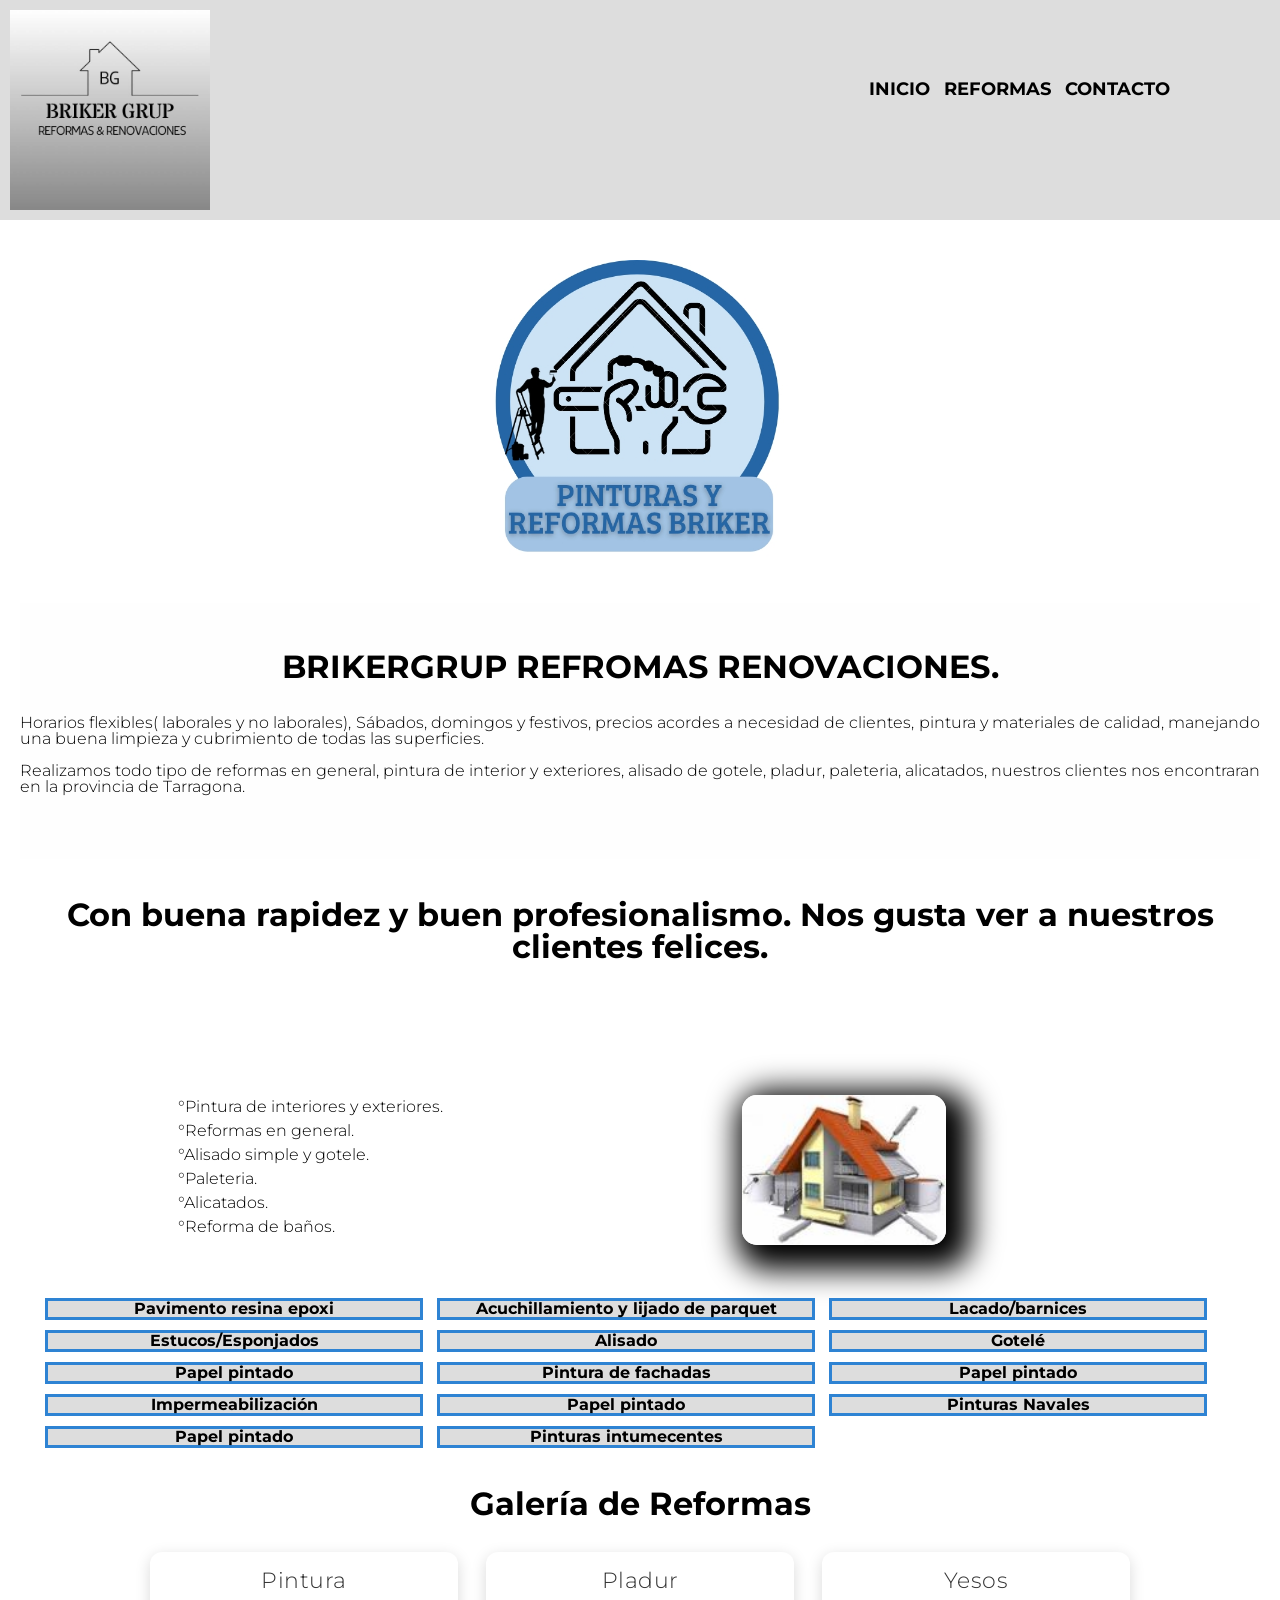
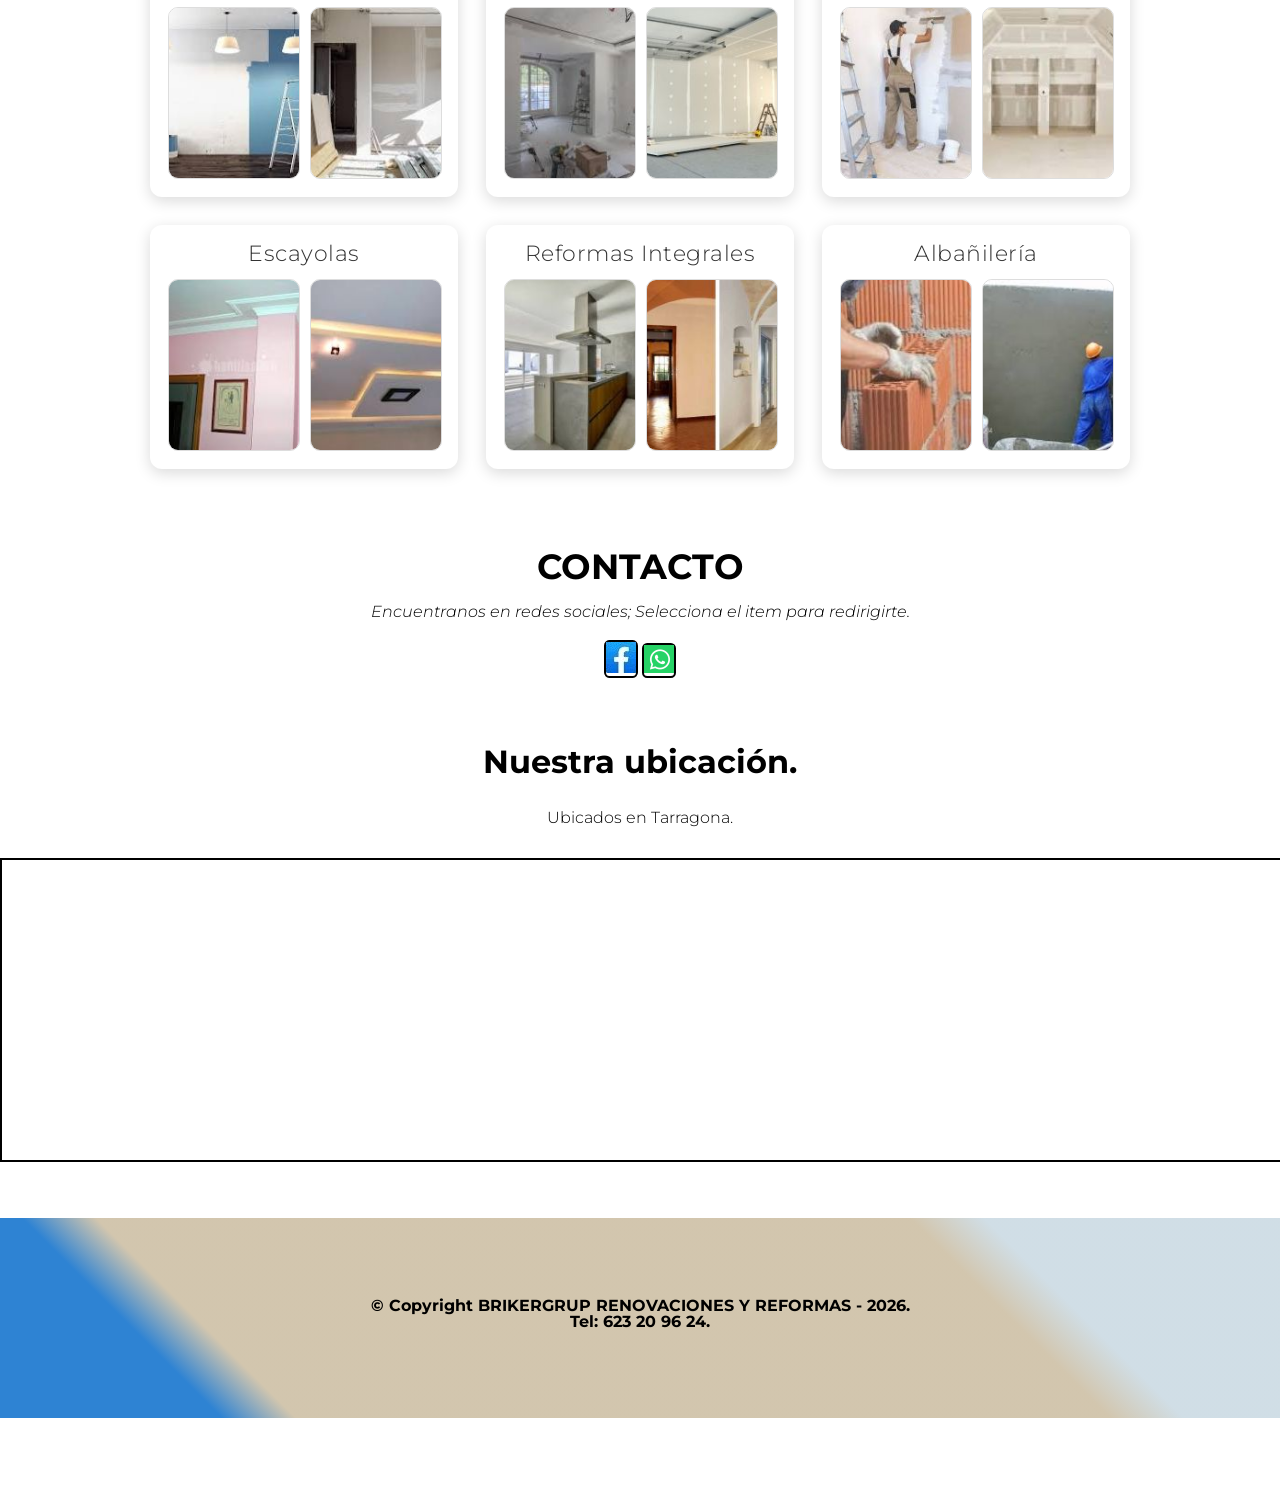
==== index.html @ 7e872b39 "Add files via upload" ====
<!DOCTYPE html>
<html lang="es">

<head>
    <meta charset="UTF-8">
    <meta name="viewport" content="width=device-width">
    <link rel="stylesheet" href="reset.css">
    <link rel="stylesheet" href="style.css">
    <link href="https://fonts.googleapis.com/css2?family=Montserrat:wght@300&display=swap" rel="stylesheet">
</head>

<body>

    <header>
        <div class="inicio">
             <h10>
                <img src="imagenes/LGBG.jpg" alt="Logo BRIKERGRUP.">
            </h10>
            <nav>
                <ul>
                    <li><a href="index.html">Inicio</a></li>
                    <li><a href="reformas.html">Reformas</a></li>
                    <li><a href="#contacto">Contacto</a></li>
                </ul>
            </nav>
        </div>
    </header>

    <h1>
        <img src="imagenes/Logobriker.jpg" alt="Logo de BRIKERGRUP.">
    </h1>

    <main>

        
        <section class="principal"> 
            <h2 class="tituloPrincipal">BRIKERGRUP REFROMAS RENOVACIONES.</h2>
            <p>Horarios flexibles( laborales y no laborales), Sábados, domingos y festivos, 
            precios acordes a necesidad de clientes, pintura y materiales de calidad, 
            manejando una buena limpieza y cubrimiento de todas las superficies. </p>

            <p>Realizamos todo tipo de reformas en general, pintura de 
                interior y exteriores, alisado de gotele, pladur, paleteria, alicatados, nuestros 
                clientes nos encontraran en la provincia de Tarragona.</p>
        </section>

        
        <section class="Reformas">

            <h3 class="tituloPrincipal">Con buena rapidez y buen profesionalismo. Nos gusta ver a nuestros clientes felices.</h3>

            <div class="contenidoDiferenciales">
                <ul class="listaDiferenciales">
                    <li class="items">Pintura de interiores y exteriores.</li>
                    <li class="items">Reformas en general.</li>
                    <li class="items">Alisado simple y gotele.</li>
                    <li class="items">Paleteria.</li>
                    <li class="items">Alicatados.</li>
                    <li class="items">Reforma de baños.</li>
                </ul>

                <img class="imagenDiferenciales" src="imagenes/pinturas1.jpg" alt="Servicios MultiServicios GONZALEZ" style="border-radius: 15px">
               
            </div>        
        </section>

        <section>
            <div class="servicio">
                <ul class="listasrf">
                    <li class="Servicios"> Pavimento resina epoxi </li>
                    <li class="Servicios"> Acuchillamiento y lijado de parquet </li>
                    <li class="Servicios"> Lacado/barnices </li>
                    <li class="Servicios"> Estucos/Esponjados </li>
                    <li class="Servicios"> Alisado </li>
                    <li class="Servicios"> Gotelé </li>
                    <li class="Servicios"> Papel pintado </li>
                    <li class="Servicios"> Pintura de fachadas </li>
                    <li class="Servicios"> Papel pintado </li>
                    <li class="Servicios"> Impermeabilización </li>
                    <li class="Servicios"> Papel pintado </li>
                    <li class="Servicios"> Pinturas Navales </li>
                    <li class="Servicios"> Papel pintado </li>
                    <li class="Servicios"> Pinturas intumecentes </li>
                </ul> 
            </div>
        </section>

        
               
        <div id=galeria>
            <section class="reformas" id="reformas">
                <h2 class="tituloPrincipal">Galería de Reformas</h2>
            
                <div class="grid-reformas">
            
                    
                    <div class="reforma-card">
                        <h3>Pintura</h3>
                        <div class="imagenes">
                            <img src="imagenes/Pinturas.jpg" alt="Trabajo de pintura 1">
                            <img src="imagenes/Pladur.jpg" alt="Trabajo de pintura 2">
                        </div>
                    </div>
            
                    
                    <div class="reforma-card">
                        <h3>Pladur</h3>
                        <div class="imagenes">
                            <img src="imagenes/Pladur 2.jpg" alt="Trabajo de pladur 1">
                            <img src="imagenes/Yeos 2.jpg" alt="Trabajo de pladur 2">
                        </div>
                    </div>
            
                    
                    <div class="reforma-card">
                        <h3>Yesos</h3>
                        <div class="imagenes">
                            <img src="imagenes/Yesos.jpg" alt="Trabajo de yeso 1">
                            <img src="imagenes/Pladur1.jpg" alt="Trabajo de yeso 2">
                        </div>
                    </div>
            
                    
                    <div class="reforma-card">
                        <h3>Escayolas</h3>
                        <div class="imagenes">
                            <img src="imagenes/Escayolas.jpg" alt="Escayola trabajo 1">
                            <img src="imagenes/Escayolas1.jpg" alt="Escayola trabajo 2">
                        </div>
                    </div>
            
                    
                    <div class="reforma-card">
                        <h3>Reformas Integrales</h3>
                        <div class="imagenes">
                            <img src="imagenes/Reforma integral 1.jpg" alt="Reforma integral 1">
                            <img src="imagenes/Reforma integral 2.jpg" alt="Reforma integral 2">
                        </div>
                    </div>
            
                    
                    <div class="reforma-card">
                        <h3>Albañilería</h3>
                        <div class="imagenes">
                            <img src="imagenes/Albañileria.jpg" alt="Albañilería 1">
                            <img src="imagenes/Albañileria 2.jpg" alt="Albañilería 2">
                        </div>
                    </div>
            
                </div>
            </section>
            
        </div> 

        <section class="contacto" id="contacto">
            <h4>CONTACTO</h4>

            
            <div class="pcontacto">
            
         <p> Encuentranos en redes sociales; Selecciona el item para redirigirte.</p>
            </div>
            <div class="pcontacto">
                <ul class="contactoLg">                    
                    <li><a href="https://www.facebook.com/profile.php?id=100079260343636&sk=directory_work">
                        <img src="imagenes/Facebook.jpg" alt="Facebook red social."></a>
                    </li>
                    <li><a href="https://wa.me/34623209624">
                        <img src="imagenes/Whatsapp.png" alt="Whatsapp red social."></a>
                    </li>
                </ul>
            </div>  
            
            
        <section class="mapa">
            <h3 class="tituloPrincipal">Nuestra ubicación.</h3>
            <p>Ubicados en Tarragona.</p>
            
            <div class="mapaContenido">
                <iframe src="https://www.google.com/maps/embed?pb=!1m18!1m12!1m3!1d48086.396840747635!2d1.1973836990685849!3d41.12579746123249!2m3!1f0!2f0!3f0!3m2!1i1024!2i768!4f13.1!3m3!1m2!1s0x12a3fcdbd3ddf159%3A0x920569a71387a3b2!2sTarragona!5e0!3m2!1ses!2ses!4v1744486890714!5m2!1ses!2ses" 
                        width="100%" height="300" style="border: solid #000000 2px" allowfullscreen="" loading="lazy">
                </iframe>
            </div>  
    </main>
      <footer>
        <div class="autoriaPW">
    <section>
        <p >&copy; Copyright BRIKERGRUP RENOVACIONES Y REFORMAS - 2026.</p>
        <p> Tel: 623 20 96 24. </p>
    </section>
    </div>
    </footer>

</body>
</html>
---- style.css ----
body{
    width: 100%;
    font-family: "Montserrat", sans-serif;
    font-optical-sizing: auto;
    font-weight: 300;
    font-style: normal;
}
header {
    width: 100%;
    height: 220px;
    background-color: #ddd;        
}
h10{
    width: 30%;
}
h10 img{
    height: 200px;
    margin: 10px 0px 0 10px;
}
h1{
    width: 100%;
    text-align: center;
    margin-top: 40px;
}
h1 img{
    width: auto;
    height: 300px;
    border-radius: 20px 20px 20px 20px;       
}
nav li{
    display: inline;
    margin: 0 0 0 10px;
    background-color: #ddd;
}
nav a{
    text-transform: uppercase;
    color: #000000;
    font-weight:bold;
    font-size: 18px;
    text-decoration: none;
}
nav{
    position: absolute;
    top: 80px;
    right: 110px;    
}
.inicio{
    width: 100%;
    position: relative;
    margin:0 auto;
}
.productos li{
    display: inline-block;
    text-align: center;
    width: 30%;
    vertical-align: top;
    margin:0 1.5%;
    padding: 30px 20px;
    box-sizing: border-box;
    border:2px solid black;
    border-radius: 20px 20px 20px 20px;
    height: 417px;
}
.productos li:hover{
    border-color: #2e83d3; 
}

.productos{
   width:1050px;
   margin:0 auto;
   padding: 50px;
}
.productos h2{
    font-size:30px;
    font-weight: bold;
}
.productos li:hover h2{
    font-size:33px;
}
.producto-descripcion{
    font-size: 20px;
}
.producto-precio{
    font-size: 20px;
    font-weight: bold;
    margin-top: 10px ;
}
nav a:hover{
    color:#2e83d3;
}
nav a:active{
    color:#f3f710;
}
footer{
    width: 100%;
    background: linear-gradient(45deg, #2e83d3 15%, rgba(201, 186, 157, 0.829) 20% 75%, rgba(197, 214, 224, 0.808) 80% 100%);
    height: 200px;
    margin-bottom: 0;
}
.principal{
    padding: 3em 0;
    background-color: #fefefe;
    margin: 40px 20px 40px 20px;    
}
.tituloPrincipal{
    text-align: center;
    font-size: 2em;
    margin: 0 0 1em;
    clear: left;
    font-weight: bold;
}
.principal p{
    margin: 0 0 1em;
    text-align: justify;
}
.principal strong{
    font-weight: bold;
}
.principal em{
    font-style:italic;
}
.principal #mision{
    text-align:center;
}
.mapa{
    padding:3em 0;
    background:linear-gradient(#fefefe #888888);
}
.mapa p{
    margin: 0 0 2em;
    text-align: center;
}
.mapaContenido{
    width: 100%;
    margin: 0 auto;
}
.contenidoDiferenciales{
  width: 80%;
  margin: 0 auto;
}
.listaDiferenciales{
    width: 40%;
    display: inline-block;
    vertical-align: top;
    margin: 100px 100px 0 50px;
}
.items{
    line-height: 1.5;
}
.items:before{
    content:"°"
}
.imagenDiferenciales{
    width: 20%;
    height: 150px;
    transition: 400ms;
    box-shadow: 10px 10px 30px 15px #000000;
    margin: 100px 0 0 50px;
}
.imagenDiferenciales:hover{
    opacity:0.3;
}
.servicio{
    margin: 40px 0 40px 40px;
}
.Servicios{
   width: 30%;
   display: inline-block; 
   border: solid #2e83d3;
   background-color: #ddd;
   margin: 10px 5px 0;
   text-align: center;
   font-weight: bold;  
}
.reformas{
    margin: 0 150px 40px;
}
.galeria-reformas {
    padding: 40px 20px;    
    background-color: #f4f4f4;
    border-top: 3px solid #000;
    font-family: 'Montserrat', sans-serif;
}
.galeria-reformas h2 {
    text-align: center;
    margin-bottom: 40px;
    font-size: 2.2rem;
    font-weight: bold;
    color: #222;
}
.grid-reformas {
    display: grid;
    grid-template-columns: repeat(auto-fit, minmax(280px, 1fr));
    gap: 28px;
}
.reforma-card {
    background: #ffffff;
    padding: 18px;
    border-radius: 12px;
    box-shadow: 0 4px 15px rgba(0,0,0,0.15);
    transition: transform .25s ease, box-shadow .25s ease;
}
.reforma-card:hover {
    transform: translateY(-5px);
    box-shadow: 0 6px 20px rgba(0,0,0,0.18);
}
.reforma-card h3 {
    text-align: center;
    margin-bottom: 15px;
    font-size: 1.35rem;
    letter-spacing: 0.5px;
    color: #333;
}
.reforma-card .imagenes {
    display: grid;
    grid-template-columns: 1fr 1fr;
    gap: 12px;
}
.reforma-card img {
    width: 100%;
    height: 170px;
    object-fit: cover;
    border-radius: 10px;
    border: 1px solid #ddd;
    transition: transform .25s ease;
}
.reforma-card img:hover {
    transform: scale(1.05);
}
.contacto{
    padding-top: 40px;
    margin: 0 auto;
    margin-bottom: 5px;   
 }
 .contacto h4{
    text-align: center;
    font-size: 2.2em;
    font-weight: bold;
    font-family: 'Montserrat', sans-serif;
 }
 .pcontacto{
    text-align: center;
    font-size: medium;
    font-family: 'Montserrat', sans-serif;
    font-style: oblique;
    margin: 20px 0 20px;
 }
 .contactot{
    text-align: center;
    font-size: medium;
    font-family: 'Montserrat', sans-serif;
    font-style: oblique;
    margin: 20px 0 20px;  
 }
 .contactoLg{
    margin-top: 20px;
}
 .contactoLg li{
    display: inline-block;
    border: solid #000000 2px;
    border-radius: 15%;     
}     
.autoriaPW{
    padding-top: 80px;
    padding-bottom: 0;
    text-align: center;
    height: 100%; 
   font-weight: bold;
   color: #000000;
} 
@media screen and (max-width:1020px){
    body{
    width: 120%;
    }
   header{
    width: 120%;        
    }
    .contacto {
    width: 120%;  
    margin: 20px 0 20px 0px;      
    }
    h1{
    width: 100%;
    text-align: center;
    }
    h1 img{
    width: auto;
    height: 300px;
    margin: 0 20px 0 20px;
    }
    .Reformas{
    display: inline;
    }
    .main{
    width: 100%;
    display: inline-block;
    }
    .principal{
    width: 100%;
    margin: 40px 20px 40px 20px;
    }
    .principal p{
    margin: 20px 0 0 20px;
    text-align: justify;
}
    .listaDiferenciales{
    width: 100%;
    margin: 40px 0 40px 130px;
    position: center center;
    }
    .imagenDiferenciales{
    width: auto;
    margin: 50px 0 40px 150px ;
    position: center center;
    }
    .Servicios{
    width: 100%;   
    margin: 0 0 0 30px;
    }  
    .tituloPrincipal{
        width: 90%;
        text-align: center;
        margin: 20px 0 20px 30px
    } 
    .mapa p{
    margin: 0 auto;
    text-align: center;
    }
    .mapa{
    width: 110%;
    margin: 20px 0 20px 0px;
    }
    .reformas{
    width: 100%;
    margin: 20px 0 20px 60px;
    }
    footer{
    width: 120%;
    }
    .autoriaPW{
    width: 100%;
    padding-top: 80px;
    padding-bottom: 0;
    text-align: center;
    height: 100%; 
   font-weight: bold;
   color: #000000; 
   }      
}
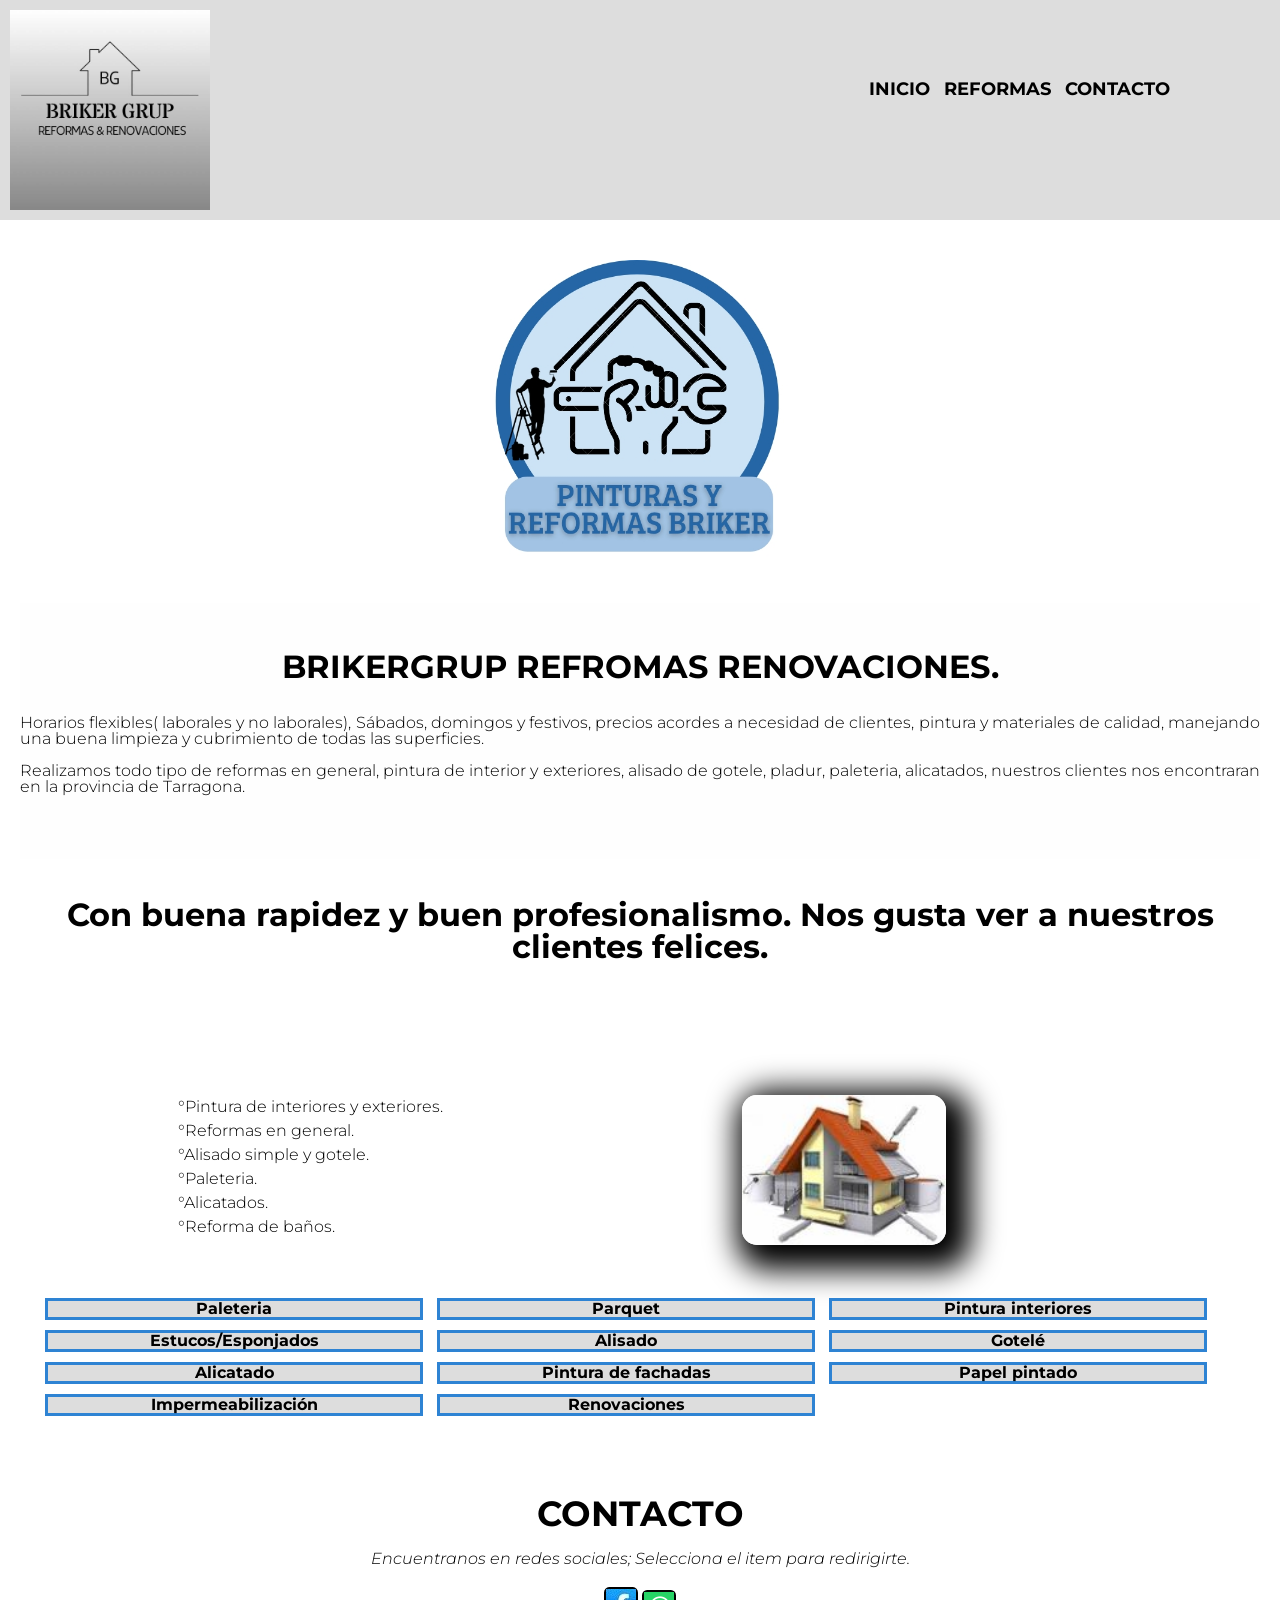
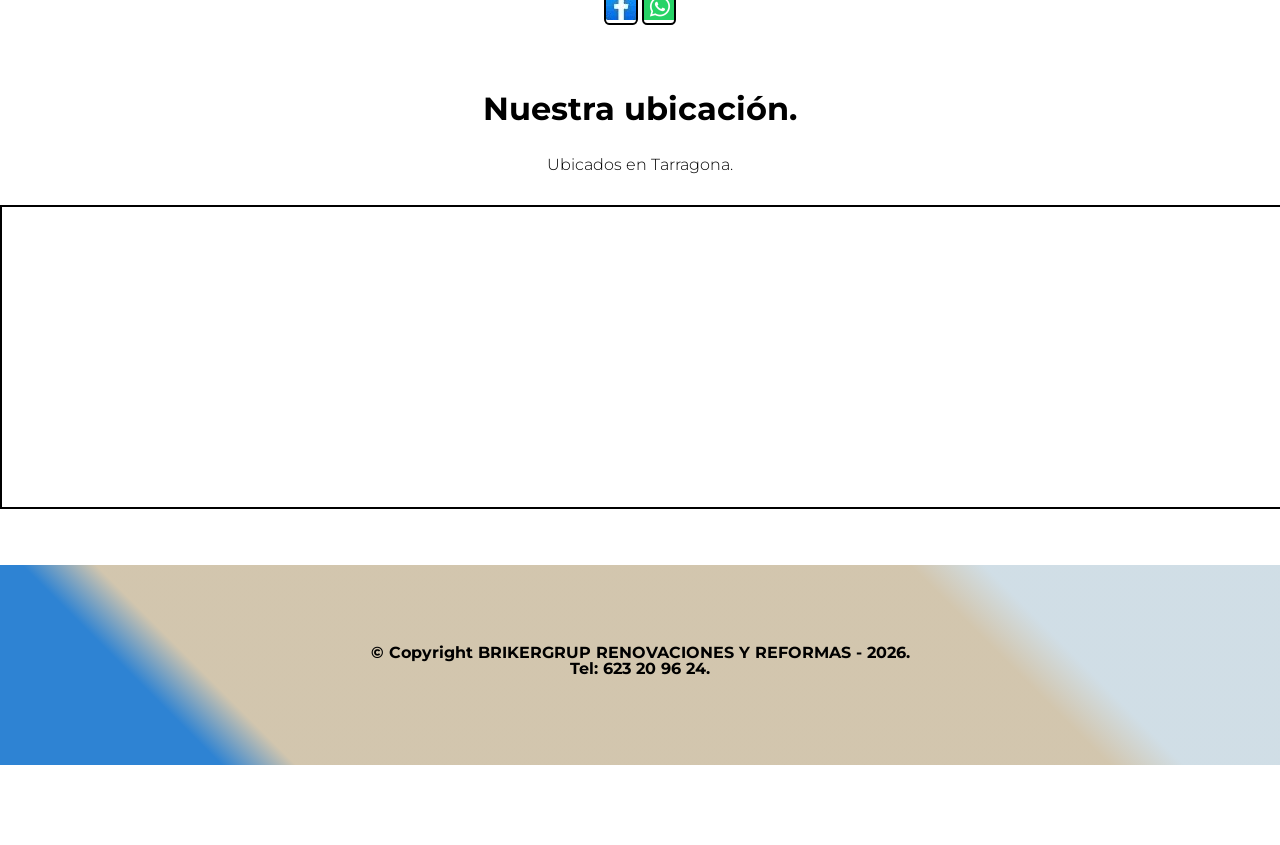
==== commit ae12f042: "Refactor index.html structure and content" ====
--- a/index.html
+++ b/index.html
@@ -67,91 +67,20 @@
         <section>
             <div class="servicio">
                 <ul class="listasrf">
-                    <li class="Servicios"> Pavimento resina epoxi </li>
-                    <li class="Servicios"> Acuchillamiento y lijado de parquet </li>
-                    <li class="Servicios"> Lacado/barnices </li>
+                    <li class="Servicios"> Paleteria </li>
+                    <li class="Servicios"> Parquet </li>
+                    <li class="Servicios"> Pintura interiores </li>
                     <li class="Servicios"> Estucos/Esponjados </li>
                     <li class="Servicios"> Alisado </li>
                     <li class="Servicios"> Gotelé </li>
-                    <li class="Servicios"> Papel pintado </li>
+                    <li class="Servicios"> Alicatado </li>
                     <li class="Servicios"> Pintura de fachadas </li>
                     <li class="Servicios"> Papel pintado </li>
                     <li class="Servicios"> Impermeabilización </li>
-                    <li class="Servicios"> Papel pintado </li>
-                    <li class="Servicios"> Pinturas Navales </li>
-                    <li class="Servicios"> Papel pintado </li>
-                    <li class="Servicios"> Pinturas intumecentes </li>
+                    <li class="Servicios"> Renovaciones </li>
                 </ul> 
             </div>
         </section>
-
-        
-               
-        <div id=galeria>
-            <section class="reformas" id="reformas">
-                <h2 class="tituloPrincipal">Galería de Reformas</h2>
-            
-                <div class="grid-reformas">
-            
-                    
-                    <div class="reforma-card">
-                        <h3>Pintura</h3>
-                        <div class="imagenes">
-                            <img src="imagenes/Pinturas.jpg" alt="Trabajo de pintura 1">
-                            <img src="imagenes/Pladur.jpg" alt="Trabajo de pintura 2">
-                        </div>
-                    </div>
-            
-                    
-                    <div class="reforma-card">
-                        <h3>Pladur</h3>
-                        <div class="imagenes">
-                            <img src="imagenes/Pladur 2.jpg" alt="Trabajo de pladur 1">
-                            <img src="imagenes/Yeos 2.jpg" alt="Trabajo de pladur 2">
-                        </div>
-                    </div>
-            
-                    
-                    <div class="reforma-card">
-                        <h3>Yesos</h3>
-                        <div class="imagenes">
-                            <img src="imagenes/Yesos.jpg" alt="Trabajo de yeso 1">
-                            <img src="imagenes/Pladur1.jpg" alt="Trabajo de yeso 2">
-                        </div>
-                    </div>
-            
-                    
-                    <div class="reforma-card">
-                        <h3>Escayolas</h3>
-                        <div class="imagenes">
-                            <img src="imagenes/Escayolas.jpg" alt="Escayola trabajo 1">
-                            <img src="imagenes/Escayolas1.jpg" alt="Escayola trabajo 2">
-                        </div>
-                    </div>
-            
-                    
-                    <div class="reforma-card">
-                        <h3>Reformas Integrales</h3>
-                        <div class="imagenes">
-                            <img src="imagenes/Reforma integral 1.jpg" alt="Reforma integral 1">
-                            <img src="imagenes/Reforma integral 2.jpg" alt="Reforma integral 2">
-                        </div>
-                    </div>
-            
-                    
-                    <div class="reforma-card">
-                        <h3>Albañilería</h3>
-                        <div class="imagenes">
-                            <img src="imagenes/Albañileria.jpg" alt="Albañilería 1">
-                            <img src="imagenes/Albañileria 2.jpg" alt="Albañilería 2">
-                        </div>
-                    </div>
-            
-                </div>
-            </section>
-            
-        </div> 
-
         <section class="contacto" id="contacto">
             <h4>CONTACTO</h4>
 
@@ -192,4 +121,4 @@
     </footer>
 
 </body>
-</html>+</html>
